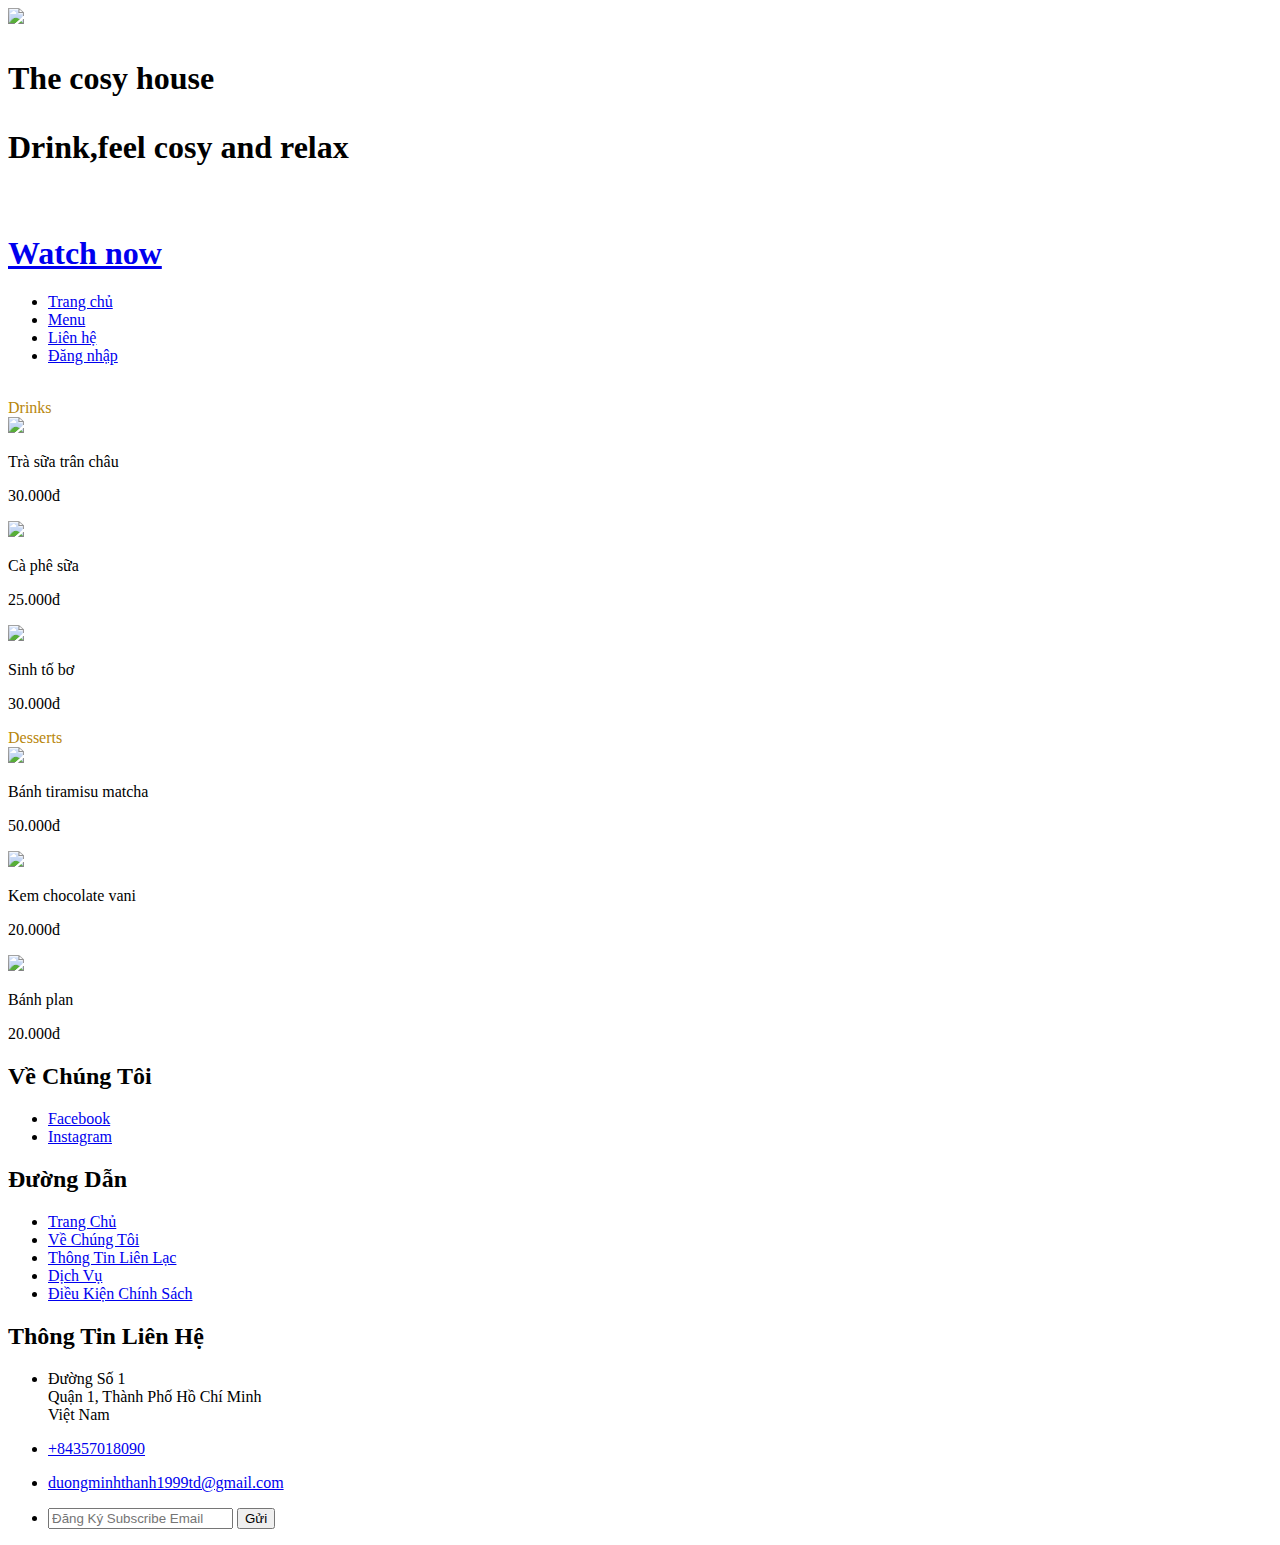
==== html/index.html @ e90643af "them footer" ====
<!DOCTYPE html>
<html lang="en">
<head>
    <meta charset="UTF-8">
    <meta name="viewport" content="width=device-width, initial-scale=1.0">
    <link rel="stylesheet" href="css/style.css">
    <title>The cosy house</title>
    
</head>
<body>
    <header>
       <div class=header><!--the div la phan vung-->
         <div class="logo">
           <img src="images/hinh-anh-ly-cafe-dep.jpg">
         </div> 
         <div class="container">
           <h1 class=heading>
             <p>The cosy house</p>
             <p>Drink,feel cosy and relax</p>
             <br>
             <a href="#" class="btn btn-white">Watch now</a>
           </h1>
         </div>
       </div>
    </header>
    <ul>
        <li><a href="#home">Trang chủ</a></li>
        <li><a href="#menu">Menu</a></li>
        <li><a href="#contact">Liên hệ</a></li>
        <li><a href=#login >Đăng nhập</a></li>
    </ul>
    <br>
    <div class="product">
     <p style="display: inline;text-align: center;color: darkgoldenrod;">Drinks</p>
     <div class="drink">
         <div>
          <img src="images/hinh-anh-tra-sua-dep-ngon-nhat.jpg" width="200";height=100>
          <p>Trà sữa trân châu</p>
          <p>30.000đ</p>
         </div>
         <div>
          <img src="images/hinh-anh-ly-cafe-dep.jpg" width="200";height=100>
          <p>Cà phê sữa</p>
          <p>25.000đ</p>
         </div>
         <div> 
          <img src="images/sinh tố bơ.png" width="200";height=100>
          <p>Sinh tố bơ</p>
          <p>30.000đ</p>
         </div> 
     
      </div>
      <p style="display: inline;text-align: center;color: darkgoldenrod;">Desserts</p>
      <div class="dessert">
        <div>
          <img src="images/tiramisu trà xanh.jpg" width="200";height=100>
          <p>Bánh tiramisu matcha</p>
          <p>50.000đ</p>
        </div>
        <div>
          <img src="images/kem chocolate vani.png" width="200";height=100>
          <p>Kem chocolate vani</p>
          <p>20.000đ</p>
        </div>
        <div>
          <img src="images/bánh plan.jpg" width="200";height=100>
          <p>Bánh plan</p>
          <p>20.000đ</p>
        </div>
      </div>
    </div>
    <footer>
      <div class="container">
        <div class="noi-dung about">
          <h2>Về Chúng Tôi</h2>
          <ul class="social-icon">
              <li><a href="https://www.facebook.com/minhthanh.duong.5686/">Facebook</a></li>
              <li><a href="https://www.instagram.com/thanhmd99/">Instagram</a></li>
          </ul>
      </div>
        <div class="noi-dung links">
            <h2>Đường Dẫn</h2>
            <ul>
                <li><a href="#">Trang Chủ</a></li>
                <li><a href="#">Về Chúng Tôi</a></li>
                <li><a href="#">Thông Tin Liên Lạc</a></li>
                <li><a href="#">Dịch Vụ</a></li>
                <li><a href="#">Điều Kiện Chính Sách</a></li>
            </ul>
        </div>
      
        <div class="noi-dung contact">
            <h2>Thông Tin Liên Hệ</h2>
            <ul class="info">
                <li>
                    <span><i class="fa fa-map-marker"></i></span>
                    <span>Đường Số 1<br />
                        Quận 1, Thành Phố Hồ Chí Minh<br />
                        Việt Nam</span>
                </li>
                <li>
                    <span><i class="fa fa-phone"></i></span>
                    <p><a href="#">+84357018090</a>
                
                </li>
                <li>
                    <span><i class="fa fa-envelope"></i></span>
                    <p><a href="#">duongminhthanh1999td@gmail.com</a></p>
               </li>
                <li>
                    <form class="form">
                        <input type="email" class="form__field" placeholder="Đăng Ký Subscribe Email" />
                        <button type="button" class="btn btn--primary  uppercase">Gửi</button>
                    </form>
                </li>
            </ul>
        </div>
       
    </div>
    </footer>
</body>
</html>
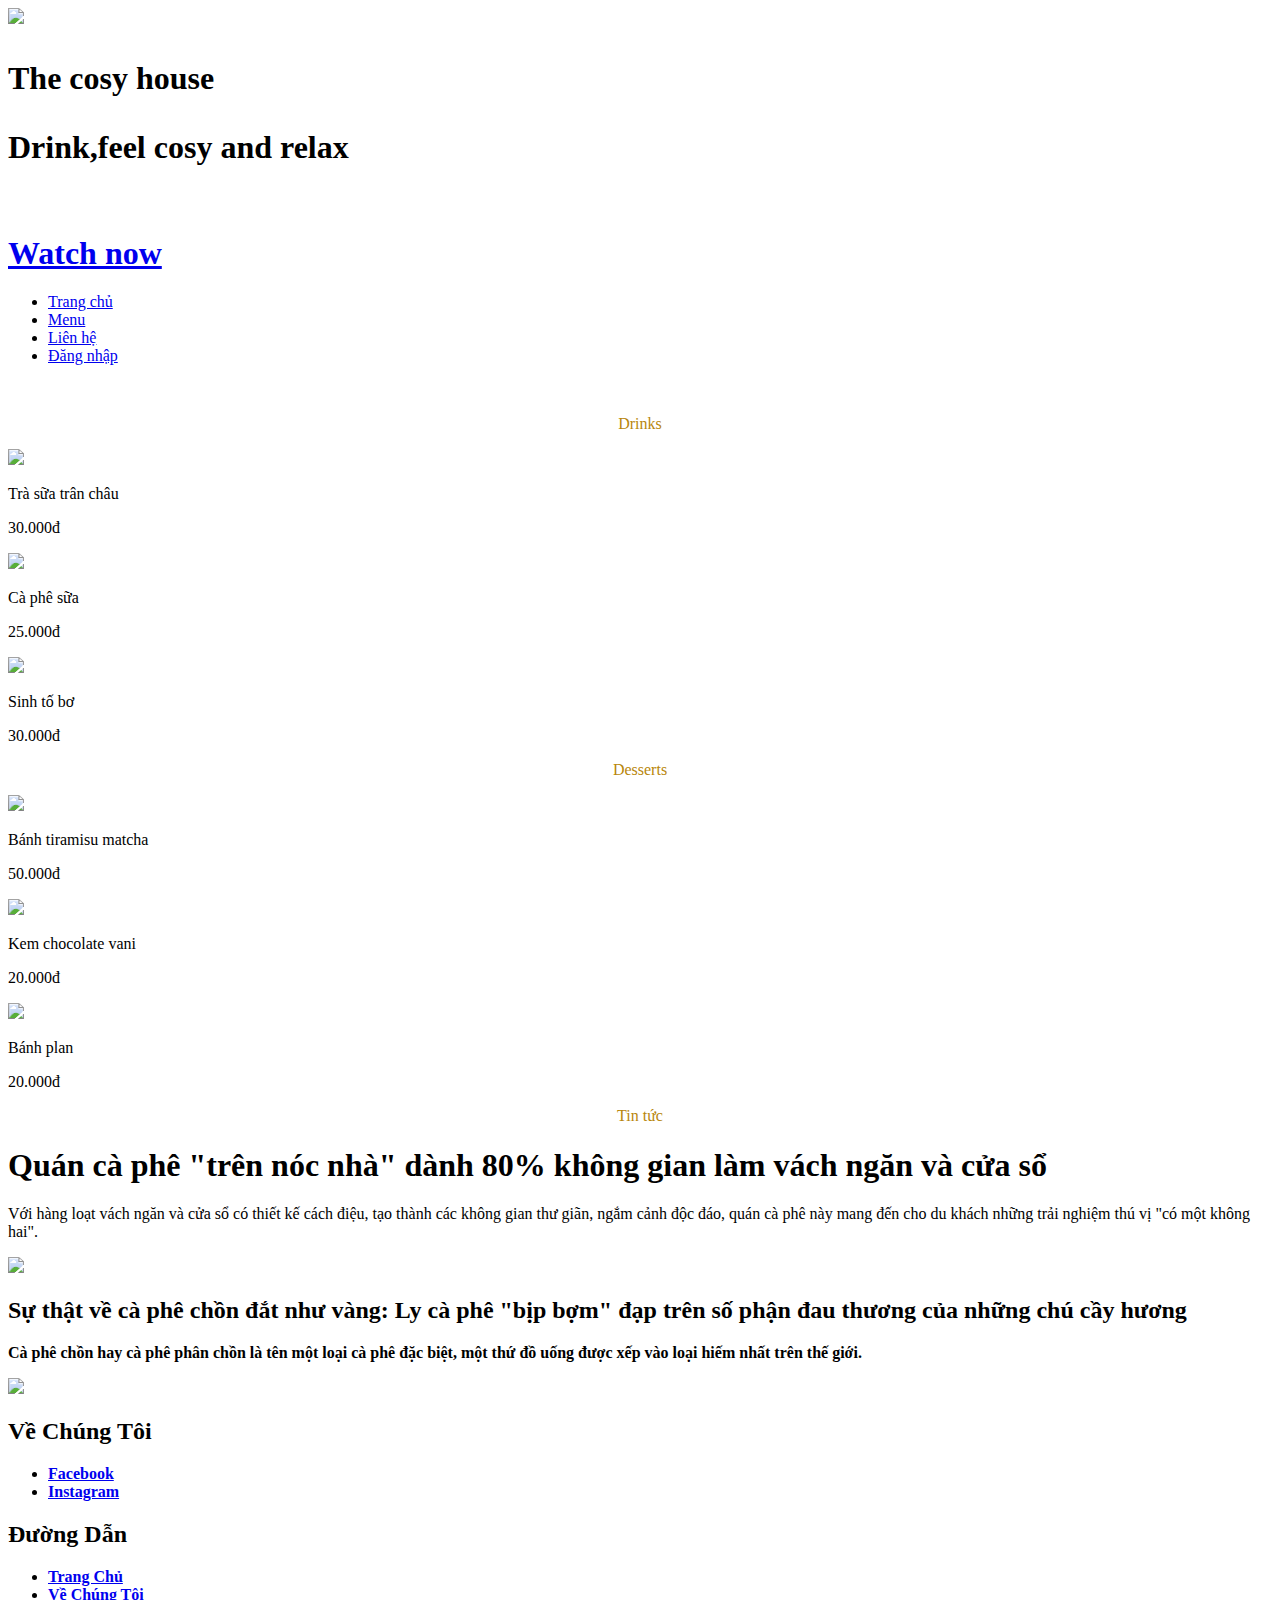
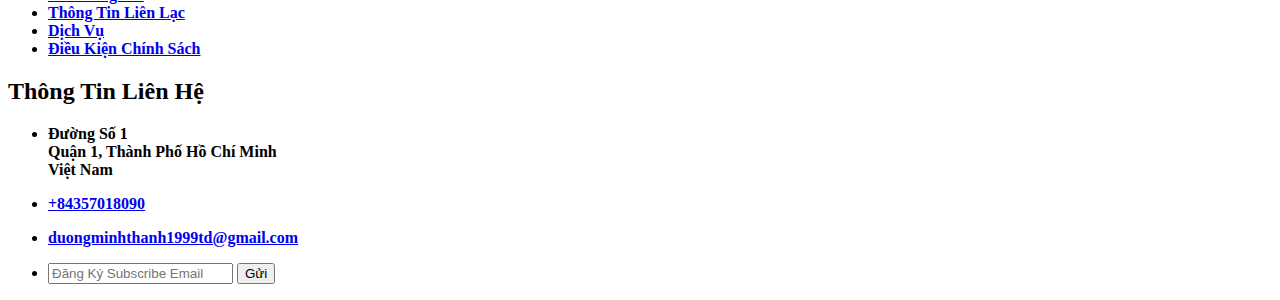
==== commit acce1675: "index" ====
--- a/html/index.html
+++ b/html/index.html
@@ -1,122 +1,139 @@
-<!DOCTYPE html>
-<html lang="en">
-<head>
-    <meta charset="UTF-8">
-    <meta name="viewport" content="width=device-width, initial-scale=1.0">
-    <link rel="stylesheet" href="css/style.css">
-    <title>The cosy house</title>
-    
-</head>
-<body>
-    <header>
-       <div class=header><!--the div la phan vung-->
-         <div class="logo">
-           <img src="images/hinh-anh-ly-cafe-dep.jpg">
-         </div> 
-         <div class="container">
-           <h1 class=heading>
-             <p>The cosy house</p>
-             <p>Drink,feel cosy and relax</p>
-             <br>
-             <a href="#" class="btn btn-white">Watch now</a>
-           </h1>
-         </div>
-       </div>
-    </header>
-    <ul>
-        <li><a href="#home">Trang chủ</a></li>
-        <li><a href="#menu">Menu</a></li>
-        <li><a href="#contact">Liên hệ</a></li>
-        <li><a href=#login >Đăng nhập</a></li>
-    </ul>
-    <br>
-    <div class="product">
-     <p style="display: inline;text-align: center;color: darkgoldenrod;">Drinks</p>
-     <div class="drink">
-         <div>
-          <img src="images/hinh-anh-tra-sua-dep-ngon-nhat.jpg" width="200";height=100>
-          <p>Trà sữa trân châu</p>
-          <p>30.000đ</p>
-         </div>
-         <div>
-          <img src="images/hinh-anh-ly-cafe-dep.jpg" width="200";height=100>
-          <p>Cà phê sữa</p>
-          <p>25.000đ</p>
-         </div>
-         <div> 
-          <img src="images/sinh tố bơ.png" width="200";height=100>
-          <p>Sinh tố bơ</p>
-          <p>30.000đ</p>
-         </div> 
-     
-      </div>
-      <p style="display: inline;text-align: center;color: darkgoldenrod;">Desserts</p>
-      <div class="dessert">
-        <div>
-          <img src="images/tiramisu trà xanh.jpg" width="200";height=100>
-          <p>Bánh tiramisu matcha</p>
-          <p>50.000đ</p>
-        </div>
-        <div>
-          <img src="images/kem chocolate vani.png" width="200";height=100>
-          <p>Kem chocolate vani</p>
-          <p>20.000đ</p>
-        </div>
-        <div>
-          <img src="images/bánh plan.jpg" width="200";height=100>
-          <p>Bánh plan</p>
-          <p>20.000đ</p>
-        </div>
-      </div>
-    </div>
-    <footer>
-      <div class="container">
-        <div class="noi-dung about">
-          <h2>Về Chúng Tôi</h2>
-          <ul class="social-icon">
-              <li><a href="https://www.facebook.com/minhthanh.duong.5686/">Facebook</a></li>
-              <li><a href="https://www.instagram.com/thanhmd99/">Instagram</a></li>
-          </ul>
-      </div>
-        <div class="noi-dung links">
-            <h2>Đường Dẫn</h2>
-            <ul>
-                <li><a href="#">Trang Chủ</a></li>
-                <li><a href="#">Về Chúng Tôi</a></li>
-                <li><a href="#">Thông Tin Liên Lạc</a></li>
-                <li><a href="#">Dịch Vụ</a></li>
-                <li><a href="#">Điều Kiện Chính Sách</a></li>
-            </ul>
-        </div>
-      
-        <div class="noi-dung contact">
-            <h2>Thông Tin Liên Hệ</h2>
-            <ul class="info">
-                <li>
-                    <span><i class="fa fa-map-marker"></i></span>
-                    <span>Đường Số 1<br />
-                        Quận 1, Thành Phố Hồ Chí Minh<br />
-                        Việt Nam</span>
-                </li>
-                <li>
-                    <span><i class="fa fa-phone"></i></span>
-                    <p><a href="#">+84357018090</a>
-                
-                </li>
-                <li>
-                    <span><i class="fa fa-envelope"></i></span>
-                    <p><a href="#">duongminhthanh1999td@gmail.com</a></p>
-               </li>
-                <li>
-                    <form class="form">
-                        <input type="email" class="form__field" placeholder="Đăng Ký Subscribe Email" />
-                        <button type="button" class="btn btn--primary  uppercase">Gửi</button>
-                    </form>
-                </li>
-            </ul>
-        </div>
-       
-    </div>
-    </footer>
-</body>
+<!DOCTYPE html>
+<html lang="en">
+<head>
+    <meta charset="UTF-8">
+    <meta name="viewport" content="width=device-width, initial-scale=1.0">
+    <link rel="stylesheet" href="css/style.css">
+    <title>The cosy house</title>
+    
+</head>
+<body>
+    <header>
+       <div class=header><!--the div la phan vung-->
+         <div class="logo">
+           <img src="images/hinh-anh-ly-cafe-dep.jpg">
+         </div> 
+         <div class="container">
+           <h1 class=heading>
+             <p>The cosy house</p>
+             <p>Drink,feel cosy and relax</p>
+             <br>
+             <a href="#" class="btn btn-white">Watch now</a>
+           </h1>
+         </div>
+       </div>
+    </header>
+    <ul>
+        <li><a href="index.html">Trang chủ</a></li>
+        <li><a href="#menu">Menu</a></li>
+        <li><a href="#contact">Liên hệ</a></li>
+        <li><a href=login-form.html >Đăng nhập</a></li>
+    </ul>
+    <br>
+    <div class="product">
+     <p style="text-align: center;color: darkgoldenrod;">Drinks</p>
+     <div class="drink">
+         <div>
+          <img src="images/hinh-anh-tra-sua-dep-ngon-nhat.jpg" width="200";height=100>
+          <p>Trà sữa trân châu</p>
+          <p>30.000đ</p>
+         </div>
+         <div>
+          <img src="images/hinh-anh-ly-cafe-dep.jpg" width="200";height=100>
+          <p>Cà phê sữa</p>
+          <p>25.000đ</p>
+         </div>
+         <div> 
+          <img src="images/sinh tố bơ.png" width="200";height=100>
+          <p>Sinh tố bơ</p>
+          <p>30.000đ</p>
+         </div> 
+     
+      </div>
+      <p style="text-align: center;color: darkgoldenrod;">Desserts</p>
+      <div class="dessert">
+        <div>
+          <img src="images/tiramisu trà xanh.jpg" width="200";height=100>
+          <p>Bánh tiramisu matcha</p>
+          <p>50.000đ</p>
+        </div>
+        <div>
+          <img src="images/kem chocolate vani.png" width="200";height=100>
+          <p>Kem chocolate vani</p>
+          <p>20.000đ</p>
+        </div>
+        <div>
+          <img src="images/bánh plan.jpg" width="200";height=100>
+          <p>Bánh plan</p>
+          <p>20.000đ</p>
+        </div>
+      </div>
+    </div>
+    <p style="text-align:center;color: darkgoldenrod;">Tin tức</p>
+    <div class="tin tuc">
+      
+      <div class="new1">
+        <h1><b>Quán cà phê "trên nóc nhà" dành 80% không gian làm vách ngăn và cửa sổ</b></h1>
+        <p>Với hàng loạt vách ngăn và cửa sổ có thiết kế cách điệu, tạo thành các không gian thư giãn, ngắm cảnh độc đáo, quán cà phê này mang đến cho du khách những trải nghiệm thú vị "có một không hai".</p>
+        <img src="images/quan-ca-phe-6-1632742733474.jpg">
+      </div>
+      <div class="new2">
+        <h2><b>Sự thật về cà phê chồn đắt như vàng: Ly cà phê "bịp bợm" đạp trên số phận đau thương của những chú cầy hương</h2></title>
+        <p>Cà phê chồn hay cà phê phân chồn là tên một loại cà phê đặc biệt, một thứ đồ uống được xếp vào loại hiếm nhất trên thế giới.</p>
+        <img src="images/photo1618219208756-16182192097301080499673.jpg">
+      </div>
+      
+
+    </div>
+    
+    <footer>
+      <div class="container">
+        <div class="noi-dung about">
+          <h2>Về Chúng Tôi</h2>
+          <ul class="social-icon">
+              <li><a href="https://www.facebook.com/minhthanh.duong.5686/">Facebook</a></li>
+              <li><a href="https://www.instagram.com/thanhmd99/">Instagram</a></li>
+          </ul>
+      </div>
+        <div class="noi-dung links">
+            <h2>Đường Dẫn</h2>
+            <ul>
+                <li><a href="#">Trang Chủ</a></li>
+                <li><a href="#">Về Chúng Tôi</a></li>
+                <li><a href="#">Thông Tin Liên Lạc</a></li>
+                <li><a href="#">Dịch Vụ</a></li>
+                <li><a href="#">Điều Kiện Chính Sách</a></li>
+            </ul>
+        </div>
+      
+        <div class="noi-dung contact">
+            <h2>Thông Tin Liên Hệ</h2>
+            <ul class="info">
+                <li>
+                    <span><i class="fa fa-map-marker"></i></span>
+                    <span>Đường Số 1<br />
+                        Quận 1, Thành Phố Hồ Chí Minh<br />
+                        Việt Nam</span>
+                </li>
+                <li>
+                    <span><i class="fa fa-phone"></i></span>
+                    <p><a href="#">+84357018090</a>
+                
+                </li>
+                <li>
+                    <span><i class="fa fa-envelope"></i></span>
+                    <p><a href="#">duongminhthanh1999td@gmail.com</a></p>
+               </li>
+                <li>
+                    <form class="form">
+                        <input type="email" class="form__field" placeholder="Đăng Ký Subscribe Email" />
+                        <button type="button" class="btn btn--primary  uppercase">Gửi</button>
+                    </form>
+                </li>
+            </ul>
+        </div>
+       
+    </div>
+    </footer>
+</body>
 </html>